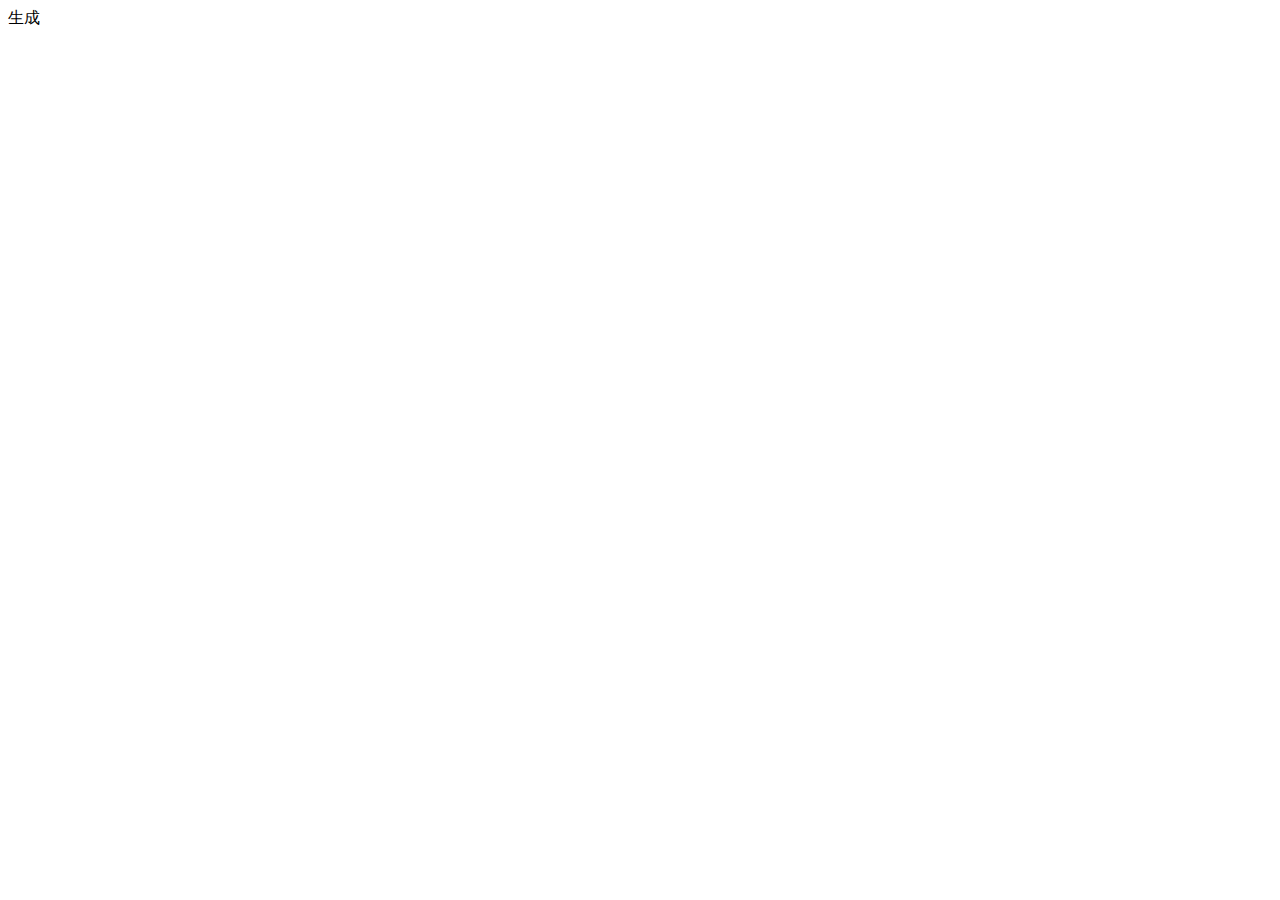
==== index.html @ 56a01bd9 "deploy: 68b0d513c32259d6543c89784d93cd68fd54c109" ====
<!DOCTYPE html><html lang="ja"><head><meta charSet="utf-8"/><meta name="viewport" content="width=device-width"/><meta name="next-head-count" content="2"/><title>Create Next App</title><meta name="description" content="Generated by create next app"/><link rel="icon" href="favicon.ico"/><link rel="preload" href="/Auto-Maze/_next/static/css/27d177a30947857b.css" as="style"/><link rel="stylesheet" href="/Auto-Maze/_next/static/css/27d177a30947857b.css" data-n-g=""/><link rel="preload" href="/Auto-Maze/_next/static/css/a5857b78a969927c.css" as="style"/><link rel="stylesheet" href="/Auto-Maze/_next/static/css/a5857b78a969927c.css" data-n-p=""/><noscript data-n-css=""></noscript><script defer="" nomodule="" src="/Auto-Maze/_next/static/chunks/polyfills-c67a75d1b6f99dc8.js"></script><script src="/Auto-Maze/_next/static/chunks/webpack-282ba89b00282cfa.js" defer=""></script><script src="/Auto-Maze/_next/static/chunks/framework-cda2f1305c3d9424.js" defer=""></script><script src="/Auto-Maze/_next/static/chunks/main-0cc6ad064c2a839c.js" defer=""></script><script src="/Auto-Maze/_next/static/chunks/pages/_app-41a4dd47d6baf0a1.js" defer=""></script><script src="/Auto-Maze/_next/static/chunks/pages/index-6a791781041b9775.js" defer=""></script><script src="/Auto-Maze/_next/static/tPdosWt1Lxa6lGqJ27OH4/_buildManifest.js" defer=""></script><script src="/Auto-Maze/_next/static/tPdosWt1Lxa6lGqJ27OH4/_ssgManifest.js" defer=""></script></head><body><div id="__next"><div class="index_container__gnN1f"><li>生成</li><div class="index_maze__HlHhr"><div class="index_cell__3W8ZQ"></div><div class="index_cell__3W8ZQ"></div><div class="index_cell__3W8ZQ"></div><div class="index_cell__3W8ZQ"></div><div class="index_cell__3W8ZQ"></div><div class="index_cell__3W8ZQ"></div><div class="index_cell__3W8ZQ"></div><div class="index_cell__3W8ZQ"></div><div class="index_cell__3W8ZQ"></div></div></div></div><script id="__NEXT_DATA__" type="application/json">{"props":{"pageProps":{}},"page":"/","query":{},"buildId":"tPdosWt1Lxa6lGqJ27OH4","assetPrefix":"/Auto-Maze","nextExport":true,"autoExport":true,"isFallback":false,"scriptLoader":[]}</script></body></html>
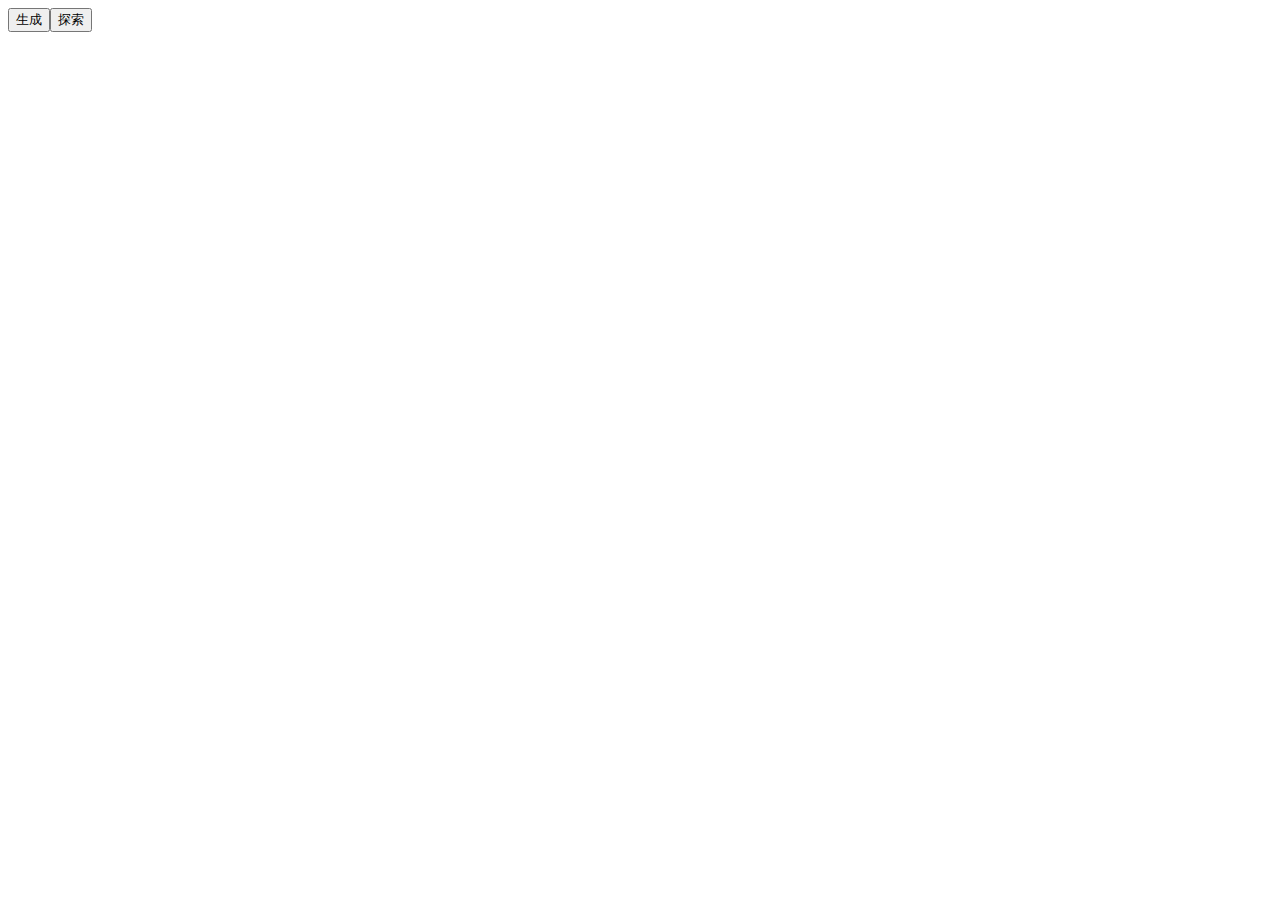
==== commit 6f3f2a61: "deploy: 2ad14704a0a9d1b9be1dd415c96c6b58aa8a5d07" ====
--- a/index.html
+++ b/index.html
@@ -1 +1 @@
-<!DOCTYPE html><html lang="ja"><head><meta charSet="utf-8"/><meta name="viewport" content="width=device-width"/><meta name="next-head-count" content="2"/><title>Create Next App</title><meta name="description" content="Generated by create next app"/><link rel="icon" href="favicon.ico"/><link rel="preload" href="/Auto-Maze/_next/static/css/27d177a30947857b.css" as="style"/><link rel="stylesheet" href="/Auto-Maze/_next/static/css/27d177a30947857b.css" data-n-g=""/><link rel="preload" href="/Auto-Maze/_next/static/css/a5857b78a969927c.css" as="style"/><link rel="stylesheet" href="/Auto-Maze/_next/static/css/a5857b78a969927c.css" data-n-p=""/><noscript data-n-css=""></noscript><script defer="" nomodule="" src="/Auto-Maze/_next/static/chunks/polyfills-c67a75d1b6f99dc8.js"></script><script src="/Auto-Maze/_next/static/chunks/webpack-282ba89b00282cfa.js" defer=""></script><script src="/Auto-Maze/_next/static/chunks/framework-cda2f1305c3d9424.js" defer=""></script><script src="/Auto-Maze/_next/static/chunks/main-0cc6ad064c2a839c.js" defer=""></script><script src="/Auto-Maze/_next/static/chunks/pages/_app-41a4dd47d6baf0a1.js" defer=""></script><script src="/Auto-Maze/_next/static/chunks/pages/index-6a791781041b9775.js" defer=""></script><script src="/Auto-Maze/_next/static/tPdosWt1Lxa6lGqJ27OH4/_buildManifest.js" defer=""></script><script src="/Auto-Maze/_next/static/tPdosWt1Lxa6lGqJ27OH4/_ssgManifest.js" defer=""></script></head><body><div id="__next"><div class="index_container__gnN1f"><li>生成</li><div class="index_maze__HlHhr"><div class="index_cell__3W8ZQ"></div><div class="index_cell__3W8ZQ"></div><div class="index_cell__3W8ZQ"></div><div class="index_cell__3W8ZQ"></div><div class="index_cell__3W8ZQ"></div><div class="index_cell__3W8ZQ"></div><div class="index_cell__3W8ZQ"></div><div class="index_cell__3W8ZQ"></div><div class="index_cell__3W8ZQ"></div></div></div></div><script id="__NEXT_DATA__" type="application/json">{"props":{"pageProps":{}},"page":"/","query":{},"buildId":"tPdosWt1Lxa6lGqJ27OH4","assetPrefix":"/Auto-Maze","nextExport":true,"autoExport":true,"isFallback":false,"scriptLoader":[]}</script></body></html>+<!DOCTYPE html><html lang="ja"><head><meta charSet="utf-8"/><meta name="viewport" content="width=device-width"/><meta name="next-head-count" content="2"/><title>Create Next App</title><meta name="description" content="Generated by create next app"/><link rel="icon" href="favicon.ico"/><link rel="preload" href="/Auto-Maze/_next/static/css/27d177a30947857b.css" as="style"/><link rel="stylesheet" href="/Auto-Maze/_next/static/css/27d177a30947857b.css" data-n-g=""/><link rel="preload" href="/Auto-Maze/_next/static/css/7709d7d95781ba72.css" as="style"/><link rel="stylesheet" href="/Auto-Maze/_next/static/css/7709d7d95781ba72.css" data-n-p=""/><noscript data-n-css=""></noscript><script defer="" nomodule="" src="/Auto-Maze/_next/static/chunks/polyfills-c67a75d1b6f99dc8.js"></script><script src="/Auto-Maze/_next/static/chunks/webpack-282ba89b00282cfa.js" defer=""></script><script src="/Auto-Maze/_next/static/chunks/framework-cda2f1305c3d9424.js" defer=""></script><script src="/Auto-Maze/_next/static/chunks/main-0cc6ad064c2a839c.js" defer=""></script><script src="/Auto-Maze/_next/static/chunks/pages/_app-41a4dd47d6baf0a1.js" defer=""></script><script src="/Auto-Maze/_next/static/chunks/pages/index-905d7444dec9cfac.js" defer=""></script><script src="/Auto-Maze/_next/static/BmyfUEN4fF6n8q_TLHMfl/_buildManifest.js" defer=""></script><script src="/Auto-Maze/_next/static/BmyfUEN4fF6n8q_TLHMfl/_ssgManifest.js" defer=""></script></head><body><div id="__next"><div class="index_container__gnN1f"><button class="index_button__6kyPH">生成</button><button class="index_human__Xw7_d">探索</button><div class="index_maze__HlHhr"><div class="index_cell__3W8ZQ"><div class="index_position__qm_M0"></div></div><div class="index_cell__3W8ZQ"></div><div class="index_cell__3W8ZQ"></div><div class="index_cell__3W8ZQ"></div><div class="index_cell__3W8ZQ"></div><div class="index_cell__3W8ZQ"></div><div class="index_cell__3W8ZQ"></div><div class="index_cell__3W8ZQ"></div><div class="index_cell__3W8ZQ"></div><div class="index_cell__3W8ZQ"></div><div class="index_cell__3W8ZQ"></div><div class="index_cell__3W8ZQ"></div><div class="index_cell__3W8ZQ"></div><div class="index_cell__3W8ZQ"></div><div class="index_cell__3W8ZQ"></div><div class="index_cell__3W8ZQ"></div><div class="index_cell__3W8ZQ"></div><div class="index_cell__3W8ZQ"></div><div class="index_cell__3W8ZQ"></div><div class="index_cell__3W8ZQ"></div><div class="index_cell__3W8ZQ"></div><div class="index_cell__3W8ZQ"></div><div class="index_cell__3W8ZQ"></div><div class="index_cell__3W8ZQ"></div><div class="index_cell__3W8ZQ"></div></div></div></div><script id="__NEXT_DATA__" type="application/json">{"props":{"pageProps":{}},"page":"/","query":{},"buildId":"BmyfUEN4fF6n8q_TLHMfl","assetPrefix":"/Auto-Maze","nextExport":true,"autoExport":true,"isFallback":false,"scriptLoader":[]}</script></body></html>